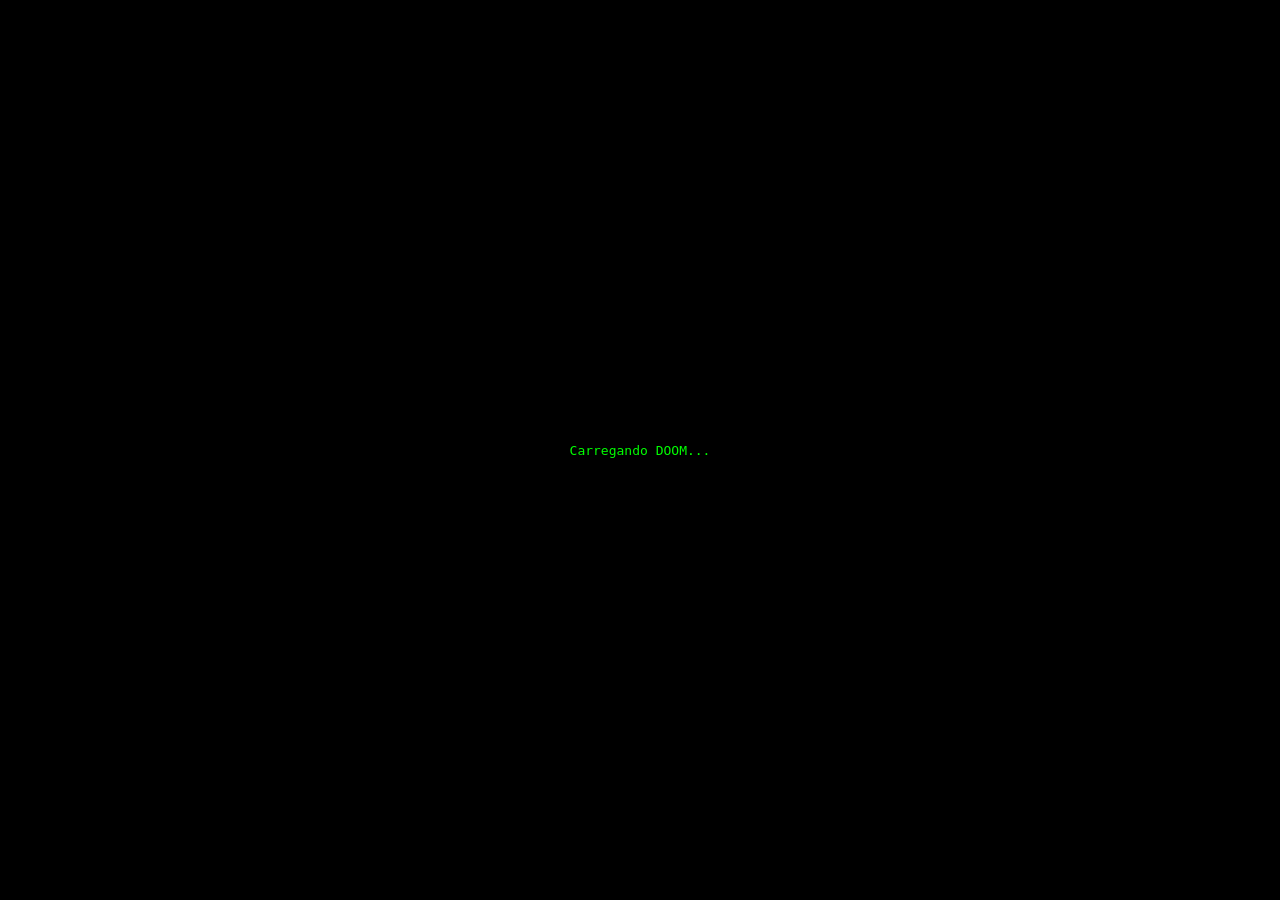
==== doom.html @ 5d7afcdb "teste doom" ====
<!DOCTYPE html>
<html lang="pt-BR">
<head>
  <meta charset="UTF-8" />
  <meta name="viewport" content="width=device-width, initial-scale=1.0" />
  <title>Freedoom</title>

  <style>
    html, body {
      margin: 0;
      padding: 0;
      width: 100%;
      height: 100%;
      background: black;
      overflow: hidden;
    }

    #dos {
      width: 100%;
      height: 100%;
    }

    .loading {
      position: absolute;
      color: #00ff00;
      font-family: monospace;
      top: 50%;
      left: 50%;
      transform: translate(-50%, -50%);
      text-align: center;
    }
  </style>
</head>

<body>
  <div id="dos"></div>
  <div class="loading" id="loading">Carregando DOOM...</div>

  <!-- js-dos via CDN (mais confiável) -->
  <script src="https://v8.js-dos.com/latest/js-dos.js"></script>

  <script>
    window.addEventListener("load", () => {
      const container = document.getElementById("dos");

      Dos(container, {
        url: "./assets/doom/freedoom.jsdos", // caminho relativo correto
        autoStart: true,
        kiosk: true
      }).then(() => {
        document.getElementById("loading").style.display = "none";
      }).catch(err => {
        console.error("Erro ao carregar DOOM:", err);
        document.getElementById("loading").innerText = "Erro ao carregar 😢";
      });
    });
  </script>
</body>
</html>
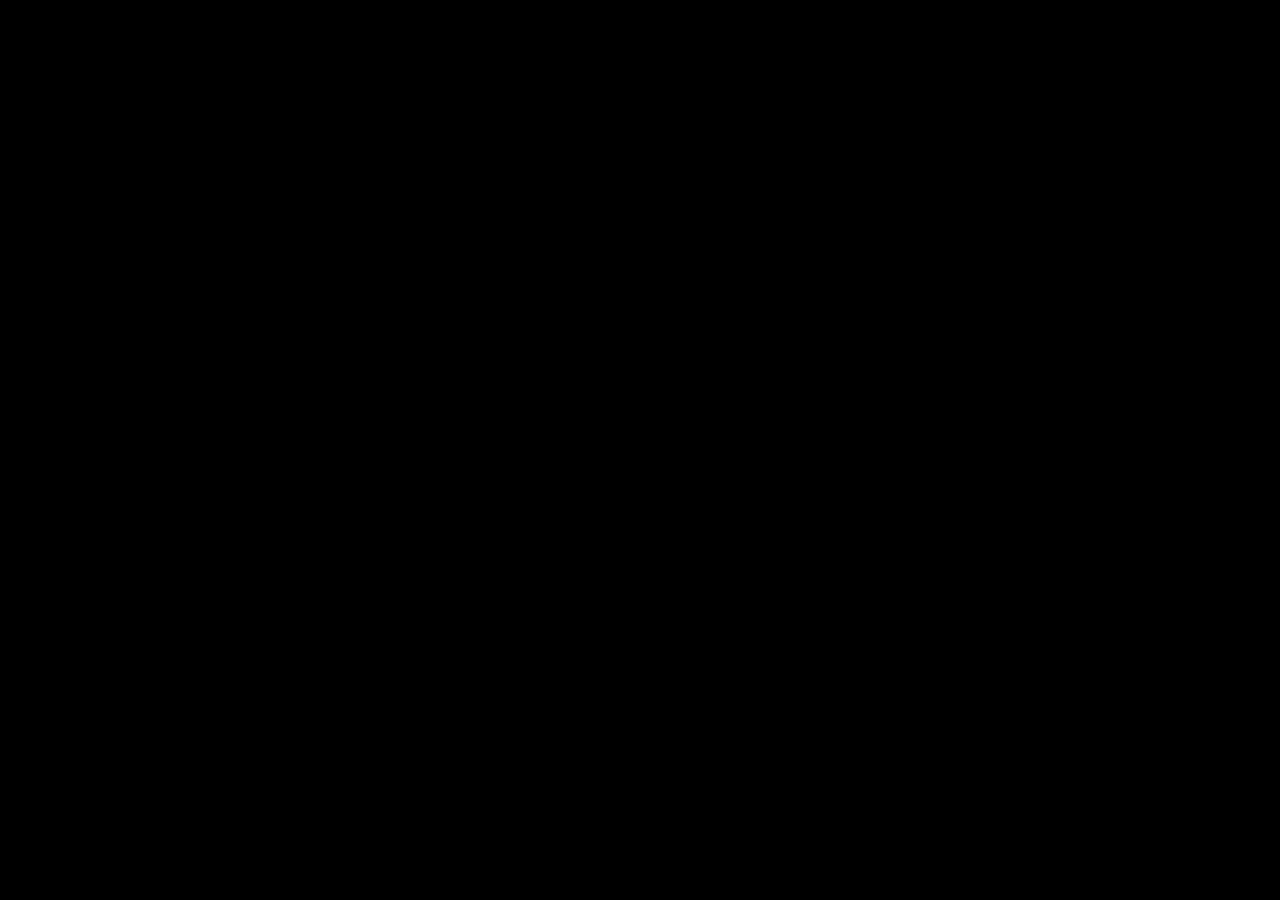
==== commit 66032a58: "teste doom" ====
--- a/doom.html
+++ b/doom.html
@@ -4,14 +4,12 @@
   <meta charset="UTF-8" />
   <meta name="viewport" content="width=device-width, initial-scale=1.0" />
   <title>Freedoom</title>
-
   <style>
     html, body {
       margin: 0;
-      padding: 0;
       width: 100%;
       height: 100%;
-      background: black;
+      background: #000;
       overflow: hidden;
     }
 
@@ -19,40 +17,25 @@
       width: 100%;
       height: 100%;
     }
-
-    .loading {
-      position: absolute;
-      color: #00ff00;
-      font-family: monospace;
-      top: 50%;
-      left: 50%;
-      transform: translate(-50%, -50%);
-      text-align: center;
-    }
   </style>
 </head>
-
 <body>
   <div id="dos"></div>
-  <div class="loading" id="loading">Carregando DOOM...</div>
 
-  <!-- js-dos via CDN (mais confiável) -->
   <script src="https://v8.js-dos.com/latest/js-dos.js"></script>
+  <script>
+    window.addEventListener("load", async () => {
+      try {
+        const dos = await Dos(document.getElementById("dos"), {
+          url: "./assets/doom/freedoom.jsdos",
+          kiosk: true,
+          theme: "dark"
+        });
 
-  <script>
-    window.addEventListener("load", () => {
-      const container = document.getElementById("dos");
-
-      Dos(container, {
-        url: "./assets/doom/freedoom.jsdos", // caminho relativo correto
-        autoStart: true,
-        kiosk: true
-      }).then(() => {
-        document.getElementById("loading").style.display = "none";
-      }).catch(err => {
-        console.error("Erro ao carregar DOOM:", err);
-        document.getElementById("loading").innerText = "Erro ao carregar 😢";
-      });
+        console.log("js-dos iniciado:", dos);
+      } catch (error) {
+        console.error("Erro ao iniciar DOOM:", error);
+      }
     });
   </script>
 </body>
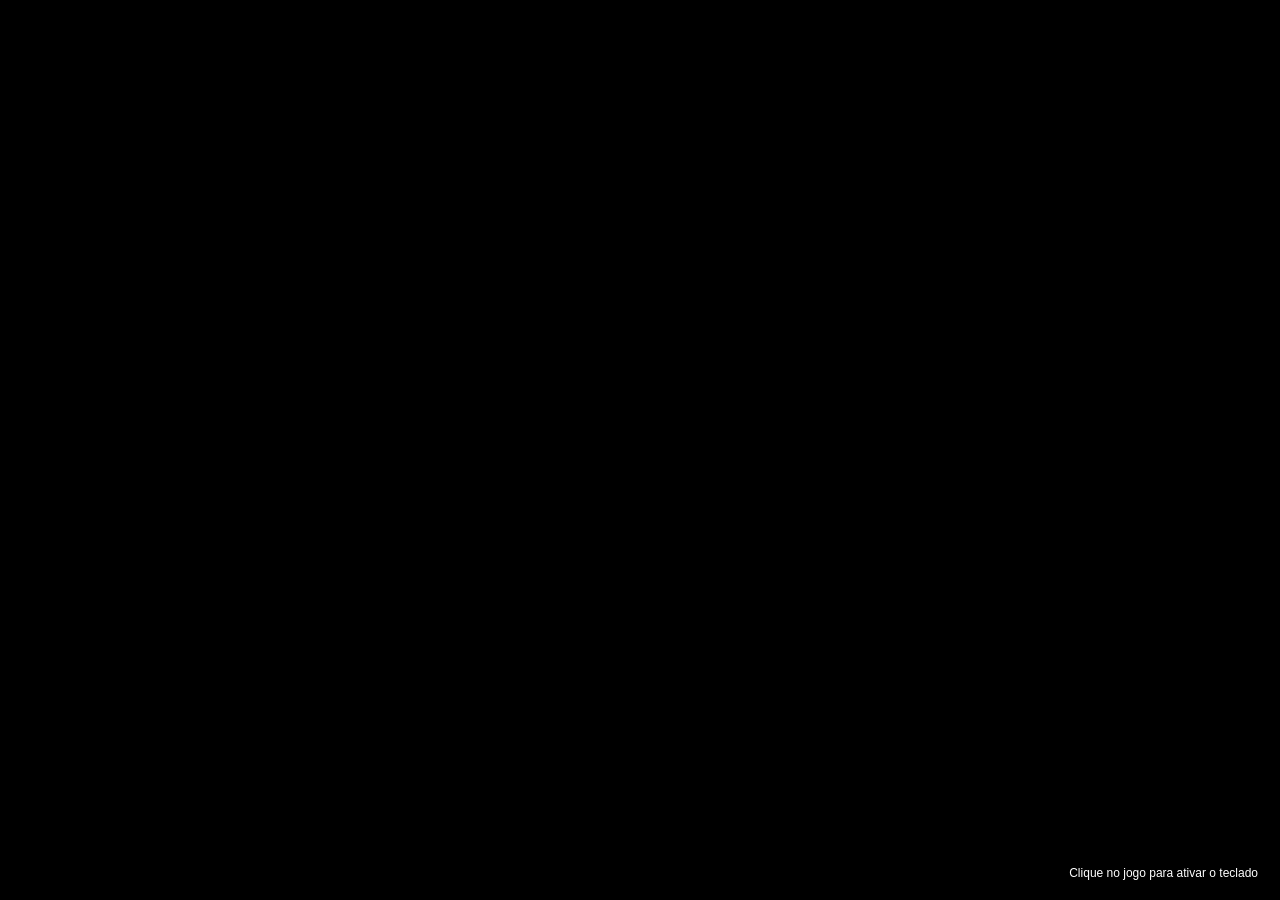
==== commit 8d6338ef: "teste doom" ====
--- a/doom.html
+++ b/doom.html
@@ -3,7 +3,7 @@
 <head>
   <meta charset="UTF-8" />
   <meta name="viewport" content="width=device-width, initial-scale=1.0" />
-  <title>Freedoom</title>
+  <title>DOOM</title>
   <style>
     html, body {
       margin: 0;
@@ -13,29 +13,57 @@
       overflow: hidden;
     }
 
-    #dos {
+    .wrap {
       width: 100%;
       height: 100%;
+      position: relative;
+      background: #000;
+    }
+
+    iframe {
+      width: 100%;
+      height: 100%;
+      border: 0;
+      display: block;
+      background: #000;
+    }
+
+    .hint {
+      position: absolute;
+      right: 12px;
+      bottom: 12px;
+      z-index: 10;
+      background: rgba(0, 0, 0, 0.7);
+      color: #fff;
+      font: 12px/1.2 Arial, sans-serif;
+      padding: 8px 10px;
+      border-radius: 6px;
     }
   </style>
 </head>
 <body>
-  <div id="dos"></div>
+  <div class="wrap">
+    <iframe
+      id="doomFrame"
+      src="https://dos.zone/player/?bundleUrl=https://cdn.dos.zone/custom/dos/doom.jsdos?anonymous=1"
+      allowfullscreen
+      loading="eager"
+      referrerpolicy="no-referrer"
+      title="DOOM"
+    ></iframe>
 
-  <script src="https://v8.js-dos.com/latest/js-dos.js"></script>
+    <div class="hint">Clique no jogo para ativar o teclado</div>
+  </div>
+
   <script>
-    window.addEventListener("load", async () => {
-      try {
-        const dos = await Dos(document.getElementById("dos"), {
-          url: "./assets/doom/freedoom.jsdos",
-          kiosk: true,
-          theme: "dark"
-        });
+    const iframe = document.getElementById("doomFrame");
 
-        console.log("js-dos iniciado:", dos);
-      } catch (error) {
-        console.error("Erro ao iniciar DOOM:", error);
-      }
+    window.addEventListener("load", () => {
+      setTimeout(() => iframe.focus(), 800);
+    });
+
+    iframe.addEventListener("load", () => {
+      setTimeout(() => iframe.focus(), 500);
     });
   </script>
 </body>
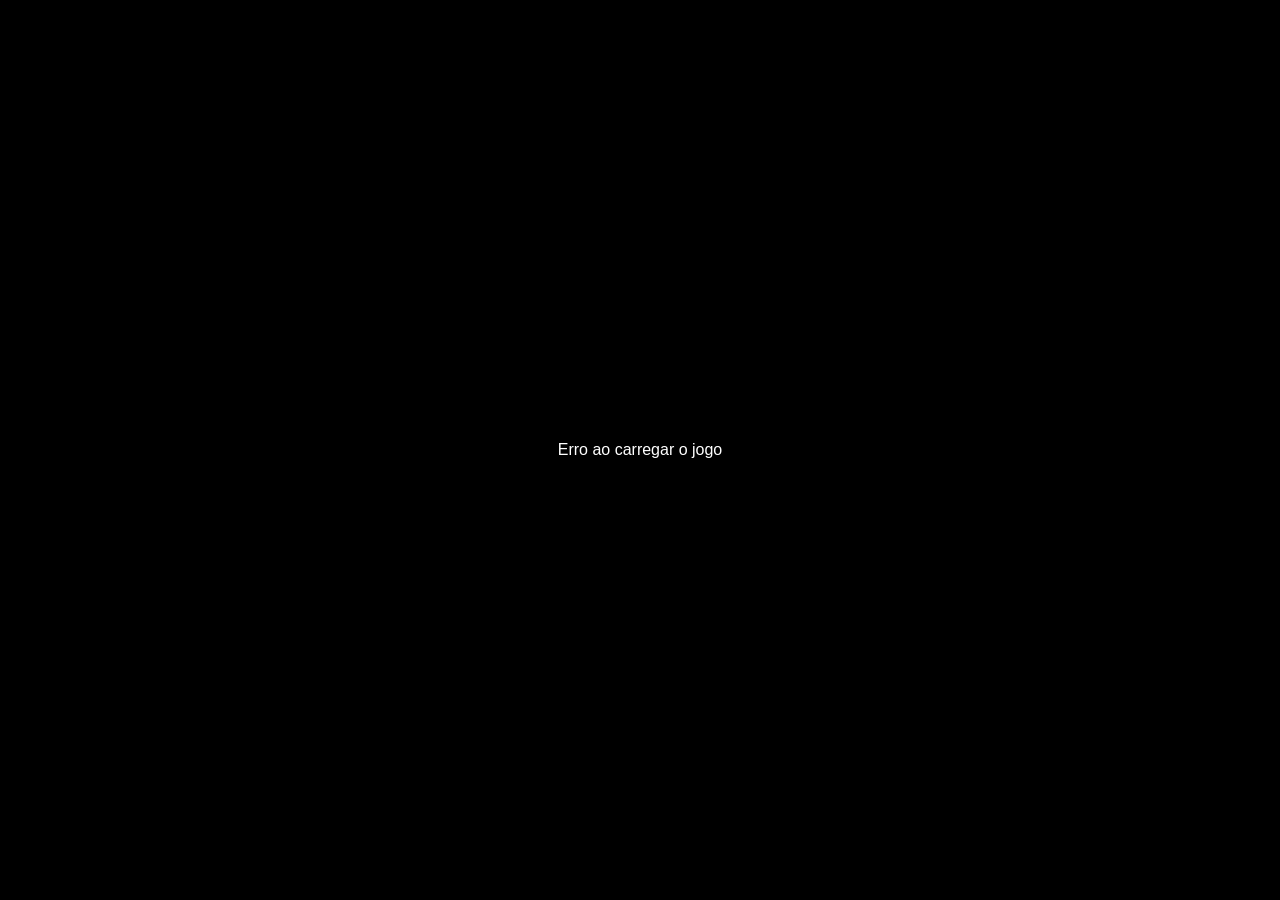
==== commit ae6b380a: "fix doom bundle" ====
--- a/doom.html
+++ b/doom.html
@@ -13,57 +13,43 @@
       overflow: hidden;
     }
 
-    .wrap {
+    #game {
       width: 100%;
       height: 100%;
-      position: relative;
-      background: #000;
     }
 
-    iframe {
-      width: 100%;
-      height: 100%;
-      border: 0;
-      display: block;
+    .loading {
+      position: fixed;
+      inset: 0;
+      display: flex;
+      align-items: center;
+      justify-content: center;
+      color: #fff;
+      font-family: Arial, sans-serif;
       background: #000;
-    }
-
-    .hint {
-      position: absolute;
-      right: 12px;
-      bottom: 12px;
       z-index: 10;
-      background: rgba(0, 0, 0, 0.7);
-      color: #fff;
-      font: 12px/1.2 Arial, sans-serif;
-      padding: 8px 10px;
-      border-radius: 6px;
     }
   </style>
 </head>
 <body>
-  <div class="wrap">
-    <iframe
-      id="doomFrame"
-      src="https://dos.zone/player/?bundleUrl=https://cdn.dos.zone/custom/dos/doom.jsdos?anonymous=1"
-      allowfullscreen
-      loading="eager"
-      referrerpolicy="no-referrer"
-      title="DOOM"
-    ></iframe>
+  <div id="game"></div>
+  <div class="loading" id="loading">Carregando DOOM...</div>
 
-    <div class="hint">Clique no jogo para ativar o teclado</div>
-  </div>
+  <script src="https://v8.js-dos.com/latest/js-dos.js"></script>
+  <script>
+    window.addEventListener("load", async () => {
+      try {
+        const ci = await Dos(document.getElementById("game"), {
+          url: "./assets/doom/doom.jsdos",
+          kiosk: true
+        });
 
-  <script>
-    const iframe = document.getElementById("doomFrame");
-
-    window.addEventListener("load", () => {
-      setTimeout(() => iframe.focus(), 800);
-    });
-
-    iframe.addEventListener("load", () => {
-      setTimeout(() => iframe.focus(), 500);
+        console.log("js-dos carregado:", ci);
+        document.getElementById("loading").style.display = "none";
+      } catch (err) {
+        console.error("Erro ao iniciar DOOM:", err);
+        document.getElementById("loading").textContent = "Erro ao carregar o jogo";
+      }
     });
   </script>
 </body>
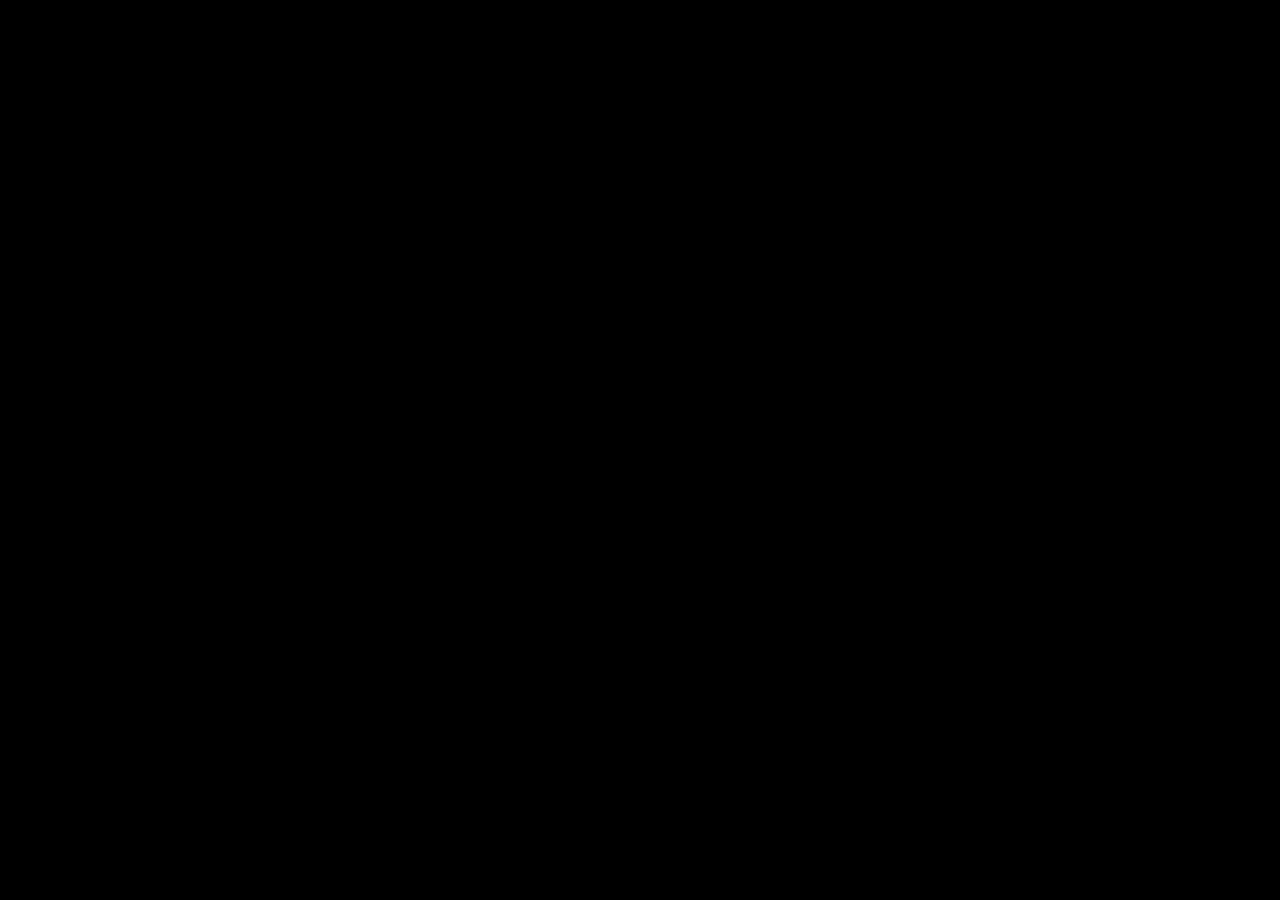
==== commit e1a86a00: "fix: ajusta a tela do DOOM" ====
--- a/doom.html
+++ b/doom.html
@@ -5,31 +5,23 @@
   <meta name="viewport" content="width=device-width, initial-scale=1.0" />
   <title>DOOM</title>
   <style>
-    html, body {
-      margin: 0;
-      width: 100%;
-      height: 100%;
-      background: #000;
-      overflow: hidden;
-    }
+      * { margin: 0; padding: 0; box-sizing: border-box; }
+      html, body { width: 100%; height: 100%; background: #000; overflow: hidden; }
+      #dos {
+        width: 100%;
+        height: 100%;
+        display: block;
+      }
 
-    #game {
-      width: 100%;
-      height: 100%;
-    }
-
-    .loading {
-      position: fixed;
-      inset: 0;
-      display: flex;
-      align-items: center;
-      justify-content: center;
-      color: #fff;
-      font-family: Arial, sans-serif;
-      background: #000;
-      z-index: 10;
-    }
-  </style>
+      /* ADICIONAR ISSO AQUI */
+      #dos canvas,
+      #dos .js-dos,
+      #dos .js-dos-canvas {
+        width: 100% !important;
+        height: 100% !important;
+        object-fit: contain;
+      }
+    </style>
 </head>
 <body>
   <div id="game"></div>
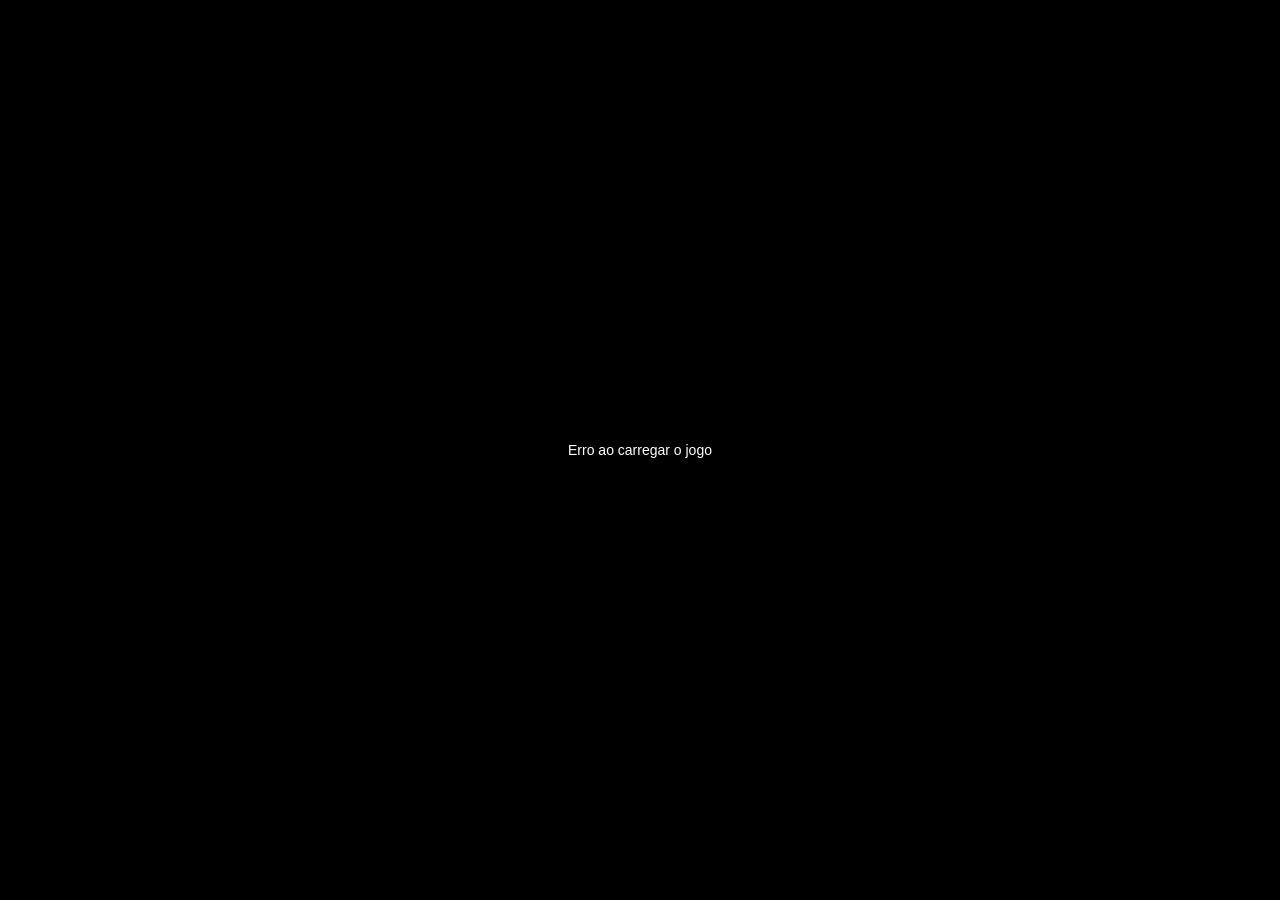
==== commit 9bea81d6: "fix: ajusta a tela do DOOM" ====
--- a/doom.html
+++ b/doom.html
@@ -2,26 +2,67 @@
 <html lang="pt-BR">
 <head>
   <meta charset="UTF-8" />
-  <meta name="viewport" content="width=device-width, initial-scale=1.0" />
+  <meta
+    name="viewport"
+    content="width=device-width, initial-scale=1.0, maximum-scale=1.0, user-scalable=no"
+  />
   <title>DOOM</title>
+
   <style>
-      * { margin: 0; padding: 0; box-sizing: border-box; }
-      html, body { width: 100%; height: 100%; background: #000; overflow: hidden; }
-      #dos {
-        width: 100%;
-        height: 100%;
-        display: block;
-      }
+    * {
+      margin: 0;
+      padding: 0;
+      box-sizing: border-box;
+    }
 
-      /* ADICIONAR ISSO AQUI */
-      #dos canvas,
-      #dos .js-dos,
-      #dos .js-dos-canvas {
-        width: 100% !important;
-        height: 100% !important;
-        object-fit: contain;
-      }
-    </style>
+    html, body {
+      width: 100%;
+      height: 100%;
+      background: #000;
+      overflow: hidden;
+      font-family: Arial, sans-serif;
+    }
+
+    #game {
+      width: 100%;
+      height: 100%;
+      display: flex;
+      align-items: center;
+      justify-content: center;
+      background: #000;
+      overflow: hidden;
+      position: relative;
+    }
+
+    .loading {
+      position: fixed;
+      inset: 0;
+      display: flex;
+      align-items: center;
+      justify-content: center;
+      color: #fff;
+      background: #000;
+      z-index: 10;
+      font-size: 14px;
+    }
+
+    #game canvas,
+    #game .js-dos,
+    #game .js-dos-canvas,
+    #game .dosbox-container,
+    #game .dosbox-overlay {
+      max-width: 100% !important;
+      max-height: 100% !important;
+      width: 100% !important;
+      height: 100% !important;
+      object-fit: contain;
+    }
+
+    canvas {
+      image-rendering: pixelated;
+      display: block;
+    }
+  </style>
 </head>
 <body>
   <div id="game"></div>
@@ -33,7 +74,8 @@
       try {
         const ci = await Dos(document.getElementById("game"), {
           url: "./assets/doom/doom.jsdos",
-          kiosk: true
+          kiosk: true,
+          scale: 1,
         });
 
         console.log("js-dos carregado:", ci);
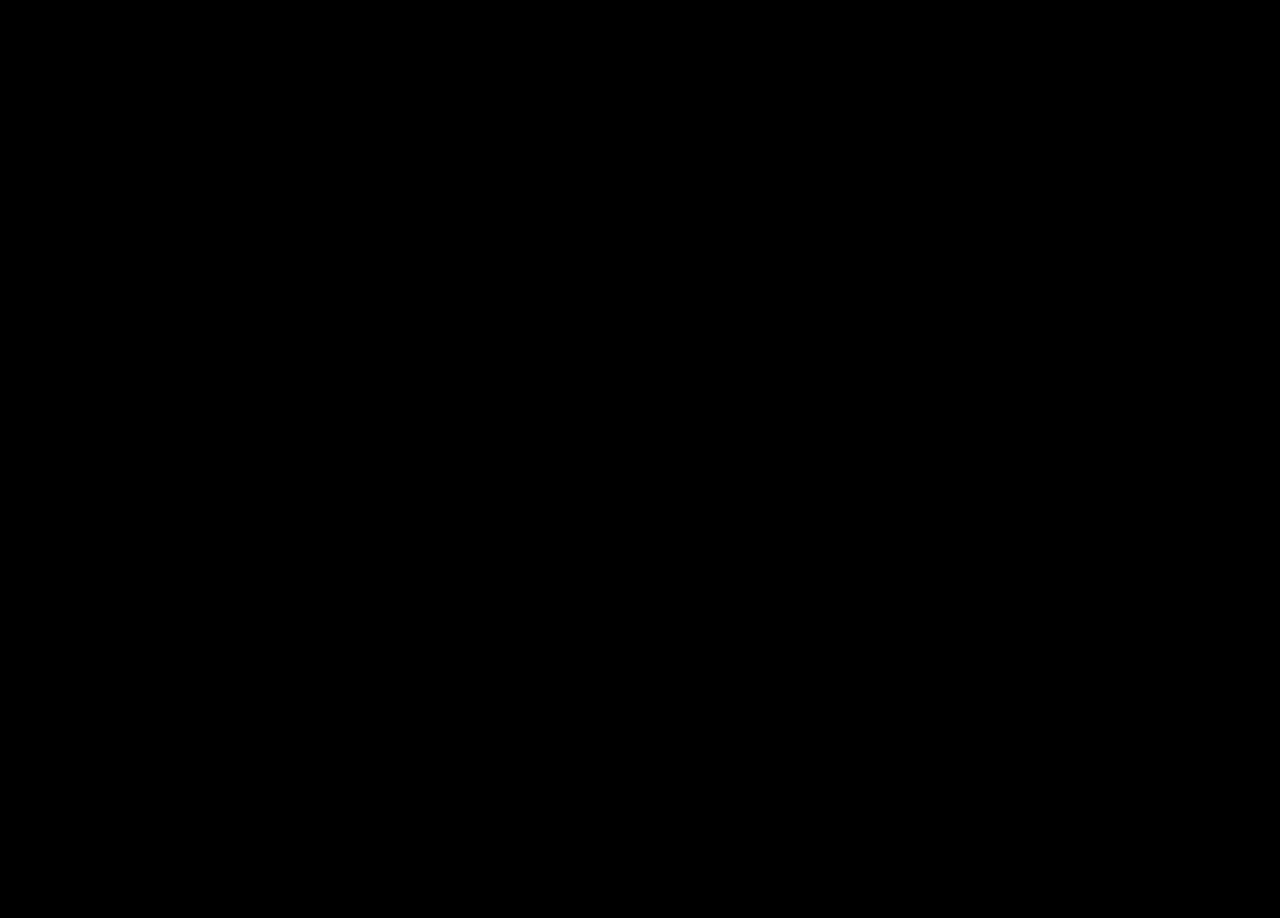
==== commit 15e740fa: "fix: ajusta a tela do DOOM" ====
--- a/doom.html
+++ b/doom.html
@@ -20,47 +20,24 @@
       height: 100%;
       background: #000;
       overflow: hidden;
-      font-family: Arial, sans-serif;
     }
 
     #game {
       width: 100%;
       height: 100%;
+      background: #000;
       display: flex;
       align-items: center;
       justify-content: center;
-      background: #000;
       overflow: hidden;
-      position: relative;
-    }
-
-    .loading {
-      position: fixed;
-      inset: 0;
-      display: flex;
-      align-items: center;
-      justify-content: center;
-      color: #fff;
-      background: #000;
-      z-index: 10;
-      font-size: 14px;
     }
 
     #game canvas,
     #game .js-dos,
-    #game .js-dos-canvas,
-    #game .dosbox-container,
-    #game .dosbox-overlay {
-      max-width: 100% !important;
-      max-height: 100% !important;
-      width: 100% !important;
-      height: 100% !important;
+    #game .js-dos-canvas {
+      max-width: 100%;
+      max-height: 100%;
       object-fit: contain;
-    }
-
-    canvas {
-      image-rendering: pixelated;
-      display: block;
     }
   </style>
 </head>
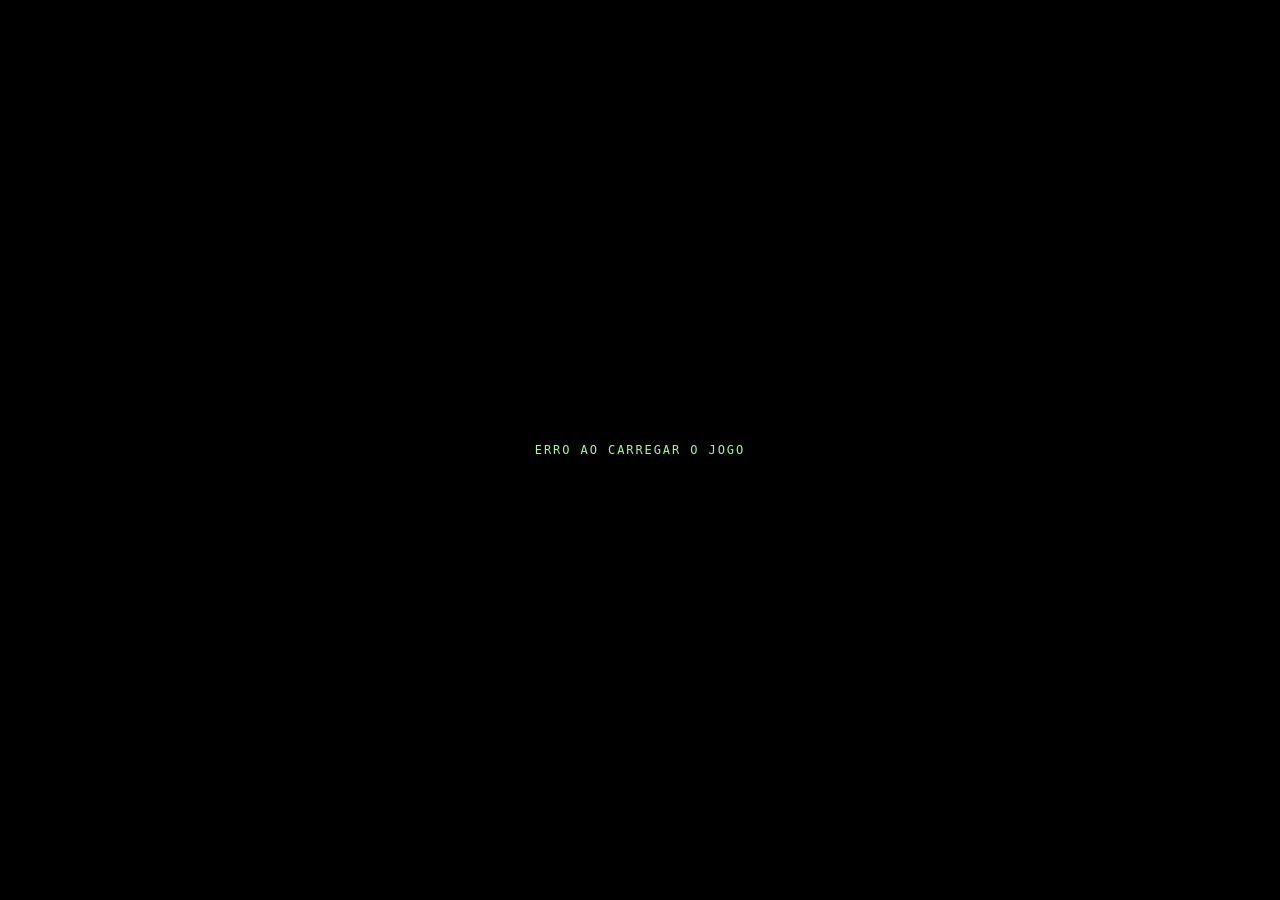
==== commit 4d5a886a: "feat: atualizaão e adição de novar eras" ====
--- a/doom.html
+++ b/doom.html
@@ -7,6 +7,7 @@
     content="width=device-width, initial-scale=1.0, maximum-scale=1.0, user-scalable=no"
   />
   <title>DOOM</title>
+  <meta name="theme-color" content="#000000" />
 
   <style>
     * {
@@ -32,12 +33,30 @@
       overflow: hidden;
     }
 
+    #game > *,
     #game canvas,
     #game .js-dos,
     #game .js-dos-canvas {
-      max-width: 100%;
-      max-height: 100%;
+      width: 100% !important;
+      height: 100% !important;
+      max-width: none !important;
+      max-height: none !important;
       object-fit: contain;
+      image-rendering: pixelated;
+    }
+
+    .loading {
+      position: fixed;
+      inset: 0;
+      z-index: 20;
+      display: grid;
+      place-items: center;
+      color: #9cff93;
+      background: #000;
+      font: 12px/1.4 monospace;
+      letter-spacing: 0.16em;
+      text-transform: uppercase;
+      pointer-events: none;
     }
   </style>
 </head>
@@ -52,7 +71,8 @@
         const ci = await Dos(document.getElementById("game"), {
           url: "./assets/doom/doom.jsdos",
           kiosk: true,
-          scale: 1,
+          renderAspect: "4/3",
+          imageRendering: "pixelated",
         });
 
         console.log("js-dos carregado:", ci);
@@ -64,4 +84,4 @@
     });
   </script>
 </body>
-</html>+</html>
